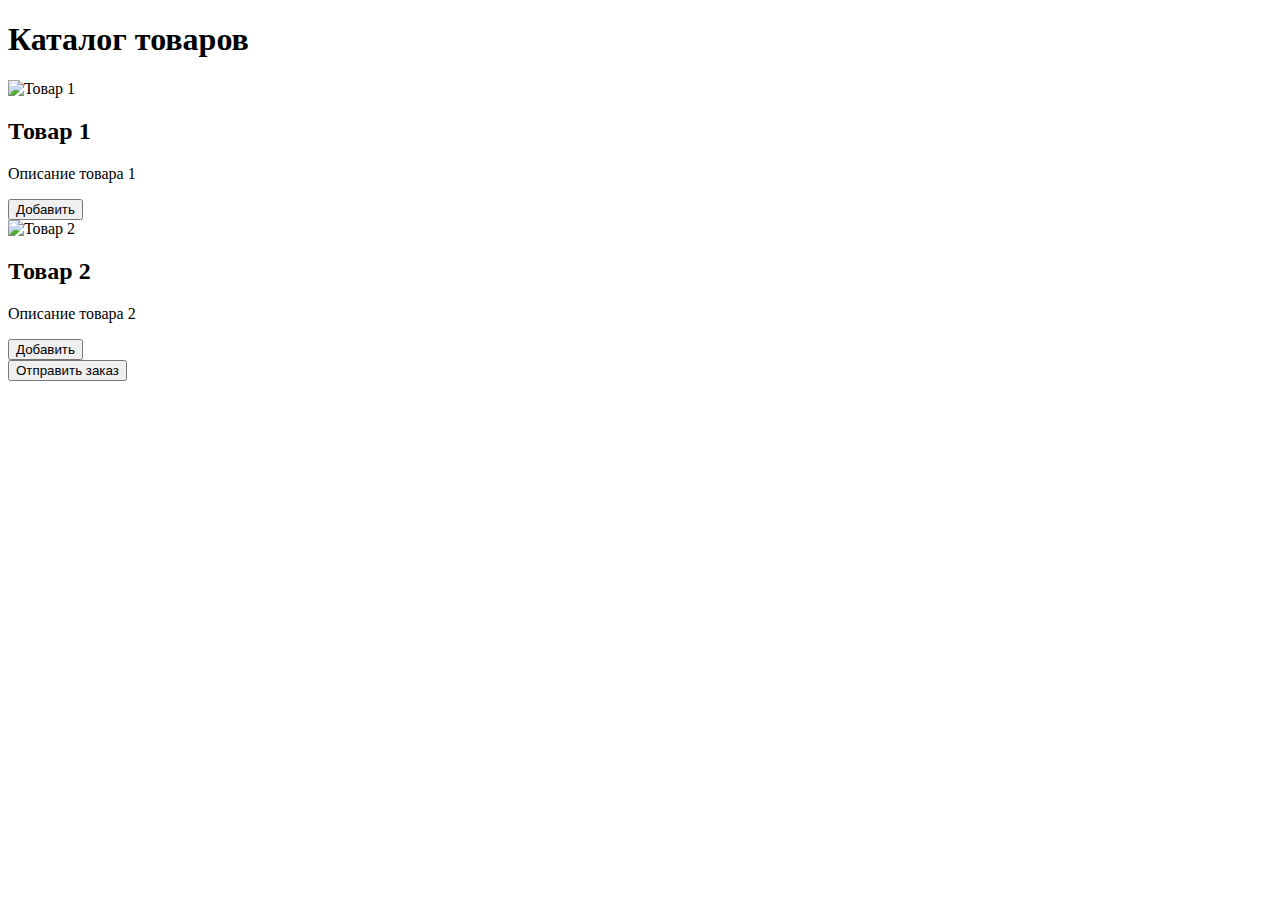
==== index.html @ dd633805 "index.html" ====
<!DOCTYPE html>
<html lang="ru">
<head>
    <meta charset="UTF-8">
    <meta name="viewport" content="width=device-width, initial-scale=1.0">
    <title>Витрина товаров</title>
    <link rel="stylesheet" href="style.css">
</head>
<body>
    <div class="container">
        <h1>Каталог товаров</h1>
        <div id="product-list" class="product-list">
            <div class="product">
                <img src="https://via.placeholder.com/150" alt="Товар 1">
                <h2>Товар 1</h2>
                <p>Описание товара 1</p>
                <button onclick="addToCart('Товар 1')">Добавить</button>
            </div>
            <div class="product">
                <img src="https://via.placeholder.com/150" alt="Товар 2">
                <h2>Товар 2</h2>
                <p>Описание товара 2</p>
                <button onclick="addToCart('Товар 2')">Добавить</button>
            </div>
        </div>
        <button id="checkout" onclick="sendOrder()">Отправить заказ</button>
    </div>
    <script src="script.js"></script>
</body>
</html>
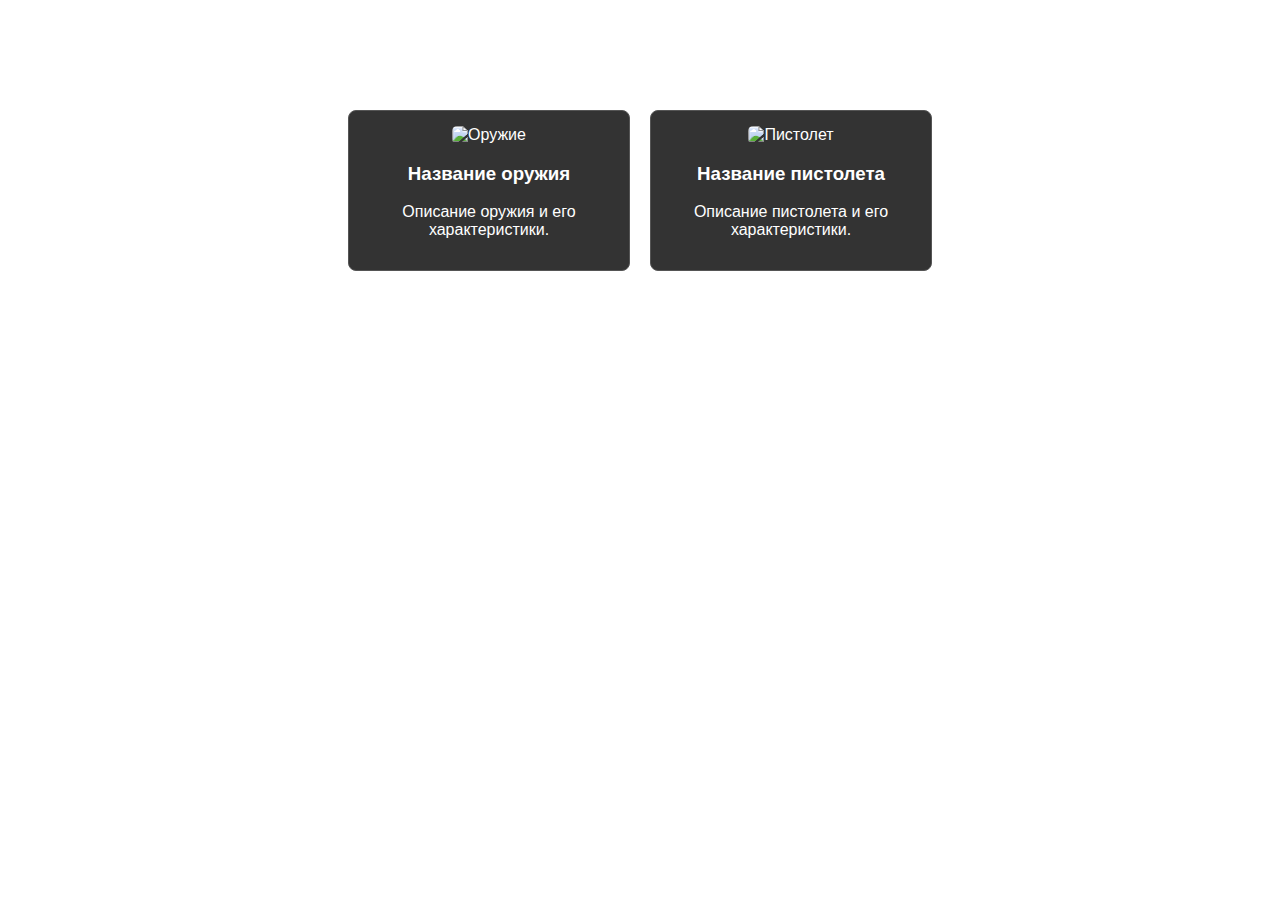
==== commit 49618a6d: "Update index.html" ====
--- a/index.html
+++ b/index.html
@@ -3,28 +3,52 @@
 <head>
     <meta charset="UTF-8">
     <meta name="viewport" content="width=device-width, initial-scale=1.0">
-    <title>Витрина товаров</title>
-    <link rel="stylesheet" href="style.css">
+    <title>Оружейная Витрина</title>
+    <style>
+        body {
+            background: url('https://source.unsplash.com/1600x900/?metal,texture') no-repeat center center/cover;
+            color: #fff;
+            font-family: 'Arial', sans-serif;
+            text-align: center;
+        }
+        .container {
+            display: flex;
+            flex-wrap: wrap;
+            justify-content: center;
+            padding: 20px;
+        }
+        .card {
+            background: rgba(0, 0, 0, 0.8);
+            border: 1px solid #555;
+            padding: 15px;
+            margin: 10px;
+            width: 250px;
+            border-radius: 8px;
+            transition: transform 0.3s;
+        }
+        .card:hover {
+            transform: scale(1.05);
+            border-color: #ff0000;
+        }
+        img {
+            width: 100%;
+            border-radius: 5px;
+        }
+    </style>
 </head>
 <body>
+    <h1>Добро пожаловать в оружейный магазин</h1>
     <div class="container">
-        <h1>Каталог товаров</h1>
-        <div id="product-list" class="product-list">
-            <div class="product">
-                <img src="https://via.placeholder.com/150" alt="Товар 1">
-                <h2>Товар 1</h2>
-                <p>Описание товара 1</p>
-                <button onclick="addToCart('Товар 1')">Добавить</button>
-            </div>
-            <div class="product">
-                <img src="https://via.placeholder.com/150" alt="Товар 2">
-                <h2>Товар 2</h2>
-                <p>Описание товара 2</p>
-                <button onclick="addToCart('Товар 2')">Добавить</button>
-            </div>
+        <div class="card">
+            <img src="https://source.unsplash.com/250x150/?gun" alt="Оружие">
+            <h3>Название оружия</h3>
+            <p>Описание оружия и его характеристики.</p>
         </div>
-        <button id="checkout" onclick="sendOrder()">Отправить заказ</button>
+        <div class="card">
+            <img src="https://source.unsplash.com/250x150/?pistol" alt="Пистолет">
+            <h3>Название пистолета</h3>
+            <p>Описание пистолета и его характеристики.</p>
+        </div>
     </div>
-    <script src="script.js"></script>
 </body>
 </html>
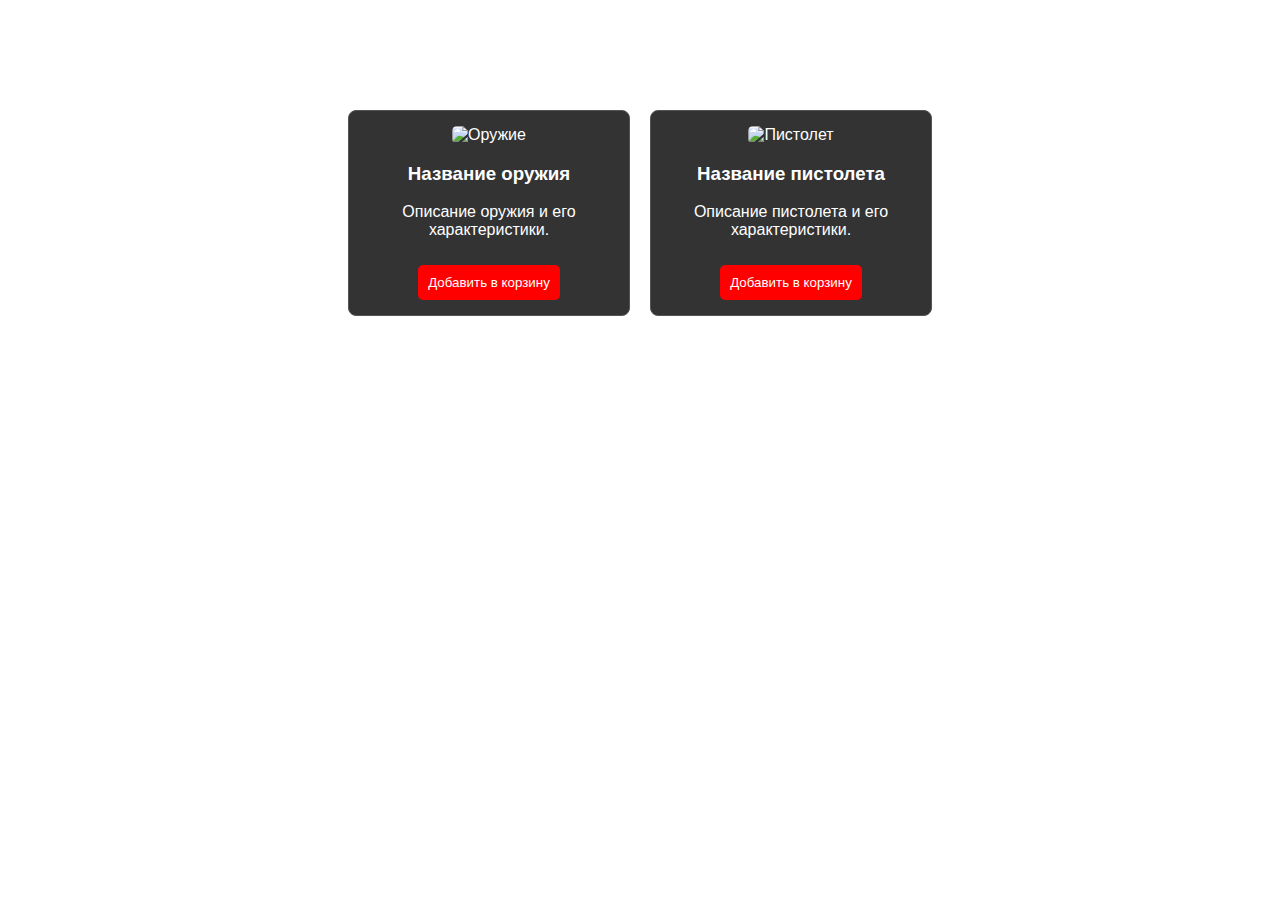
==== commit b922c2f6: "Update index.html" ====
--- a/index.html
+++ b/index.html
@@ -25,6 +25,7 @@
             width: 250px;
             border-radius: 8px;
             transition: transform 0.3s;
+            text-align: center;
         }
         .card:hover {
             transform: scale(1.05);
@@ -33,6 +34,18 @@
         img {
             width: 100%;
             border-radius: 5px;
+        }
+        .btn {
+            background: #ff0000;
+            color: white;
+            padding: 10px;
+            border: none;
+            border-radius: 5px;
+            cursor: pointer;
+            margin-top: 10px;
+        }
+        .btn:hover {
+            background: #cc0000;
         }
     </style>
 </head>
@@ -43,11 +56,13 @@
             <img src="https://source.unsplash.com/250x150/?gun" alt="Оружие">
             <h3>Название оружия</h3>
             <p>Описание оружия и его характеристики.</p>
+            <button class="btn">Добавить в корзину</button>
         </div>
         <div class="card">
             <img src="https://source.unsplash.com/250x150/?pistol" alt="Пистолет">
             <h3>Название пистолета</h3>
             <p>Описание пистолета и его характеристики.</p>
+            <button class="btn">Добавить в корзину</button>
         </div>
     </div>
 </body>
